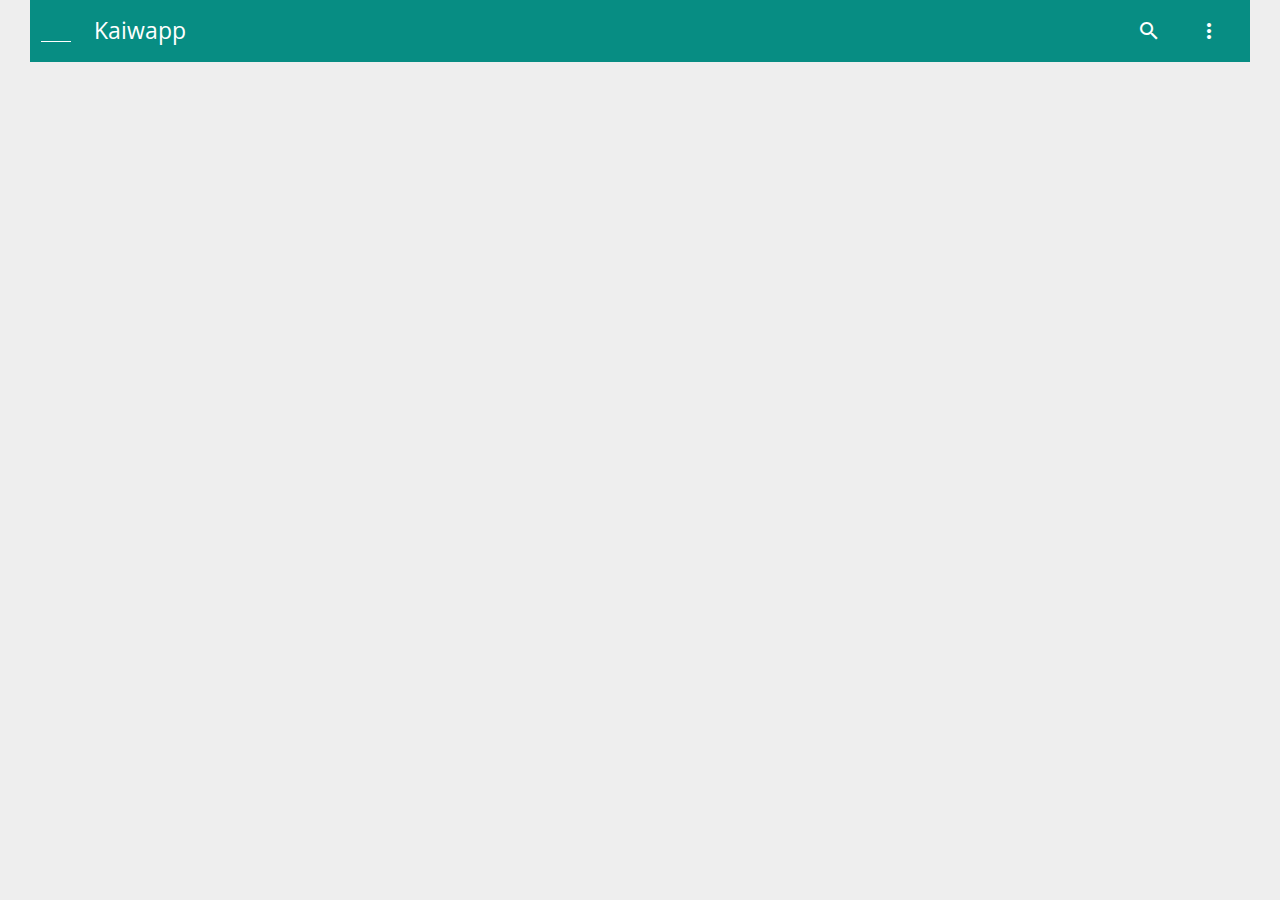
==== app.html @ 77f50dbb "Main panels ready" ====
<!DOCTYPE html>
<html lang="en">
<head>
  <meta charset="UTF-8">
  <meta name="viewport" content="width=device-width, initial-scale=1.0">
  <meta http-equiv="X-UA-Compatible" content="IE=edge">
  <meta name="msapplication-TileColor" content="#ffffff">
  <meta name="msapplication-TileImage" content="/ms-icon-144x144.png">
  <meta name="theme-color" content="#ffffff">
  <title>Kaiwapp</title>
  <link rel="apple-touch-icon" sizes="57x57" href="assets/img/favicon/apple-icon-57x57.png">
  <link rel="apple-touch-icon" sizes="60x60" href="assets/img/favicon/apple-icon-60x60.png">
  <link rel="apple-touch-icon" sizes="72x72" href="assets/img/favicon/apple-icon-72x72.png">
  <link rel="apple-touch-icon" sizes="76x76" href="assets/img/favicon/apple-icon-76x76.png">
  <link rel="apple-touch-icon" sizes="114x114" href="assets/img/favicon/apple-icon-114x114.png">
  <link rel="apple-touch-icon" sizes="120x120" href="assets/img/favicon/apple-icon-120x120.png">
  <link rel="apple-touch-icon" sizes="144x144" href="assets/img/favicon/apple-icon-144x144.png">
  <link rel="apple-touch-icon" sizes="152x152" href="assets/img/favicon/apple-icon-152x152.png">
  <link rel="apple-touch-icon" sizes="180x180" href="assets/img/favicon/apple-icon-180x180.png">
  <link rel="icon" type="image/png" sizes="192x192"  href="assets/img/favicon/android-icon-192x192.png">
  <link rel="icon" type="image/png" sizes="32x32" href="assets/img/favicon/favicon-32x32.png">
  <link rel="icon" type="image/png" sizes="96x96" href="assets/img/favicon/favicon-96x96.png">
  <link rel="icon" type="image/png" sizes="16x16" href="assets/img/favicon/favicon-16x16.png">
  <link rel="manifest" href="/manifest.json">
  <link rel="stylesheet" href="assets/css/jquery-ui.min.css">
  <link href="https://fonts.googleapis.com/icon?family=Material+Icons" rel="stylesheet">
  <link href="https://fonts.googleapis.com/css?family=Open+Sans+Condensed:300,700" rel="stylesheet">
  <link rel="stylesheet" href="assets/css/materialize.min.css">
  <link rel="stylesheet" href="assets/css/hamburgers.css">
  <link rel="stylesheet" href="assets/css/main.css">
  <link rel="stylesheet" href="assets/css/media.css">
</head>
<body>
  <div id="app">
    <div class="big-container">
      <div class="row">
        <div id="first-panel" class="col s4 valign-wrapper panel">
          <div class="hamburger hamburger--elastic">
            <div class="hamburger-box">
              <div class="hamburger-inner"></div>
            </div>
          </div>
          <div id="title-panel">
            <span>Kaiwapp</span>
          </div>
        </div>
        <div id="second-panel" class="col s6 valign-wrapper panel">
          <div id="state">
          </div>
        </div>
        <div id="third-panel" class="col s2 valign-wrapper panel">
          <div id="left-icons">
            <i class="material-icons">search</i>
            <i class="material-icons">more_vert</i>
          </div>
        </div>
      </div>
    </div>
  </div>
  <script src="assets/js/jquery-3.2.1.js"></script>
  <script src="assets/js/jquery-ui.min.js"></script>
  <script src="assets/js/materialize.min.js"></script>
  <script src="assets/js/app.js"></script>
</body>
</html>
---- assets/css/main.css ----
html {
  background-color: #EEEEEE;
  line-height: 1;
}

#loader {
  background-color: #EEEEEE;
  position: fixed;
  width: 100%;
  height: 100%;
  top: 0;
  left: 0;
  justify-content: center;
  z-index: 9999;
  display: none;
}

#loader-logo {
  max-height: 70vh;
  max-width: 70vw;
  -webkit-animation: opacity 2s;
  -o-animation: opacity 2s;
  animation: opacity 2s;
  animation-iteration-count: infinite;
  animation-direction: alternate;
}

.centered {
  display: flex;
  justify-content: center;
}

#login .card-panel {
  width: 50%;
}

#login-logo {
  width: 25%;
  cursor: pointer;
}

#login-title {
  background-color: #26a69a;
  color: white;
}

#login-title h2 {
  font-size: 1.35em;
  font-weight: 200;
  text-transform: uppercase;
}

#login-info {
  color: #9e9e9e;
}

#login-info p {
  margin: 0;
}

#login-info p:first-child {
  margin-bottom: 0.5em;
}

#login form {
  margin-bottom: -2em;
}

.avatar-container {
  width: 49px;
  height: 49px;
  background-color: red;
}

.big-container {
  padding-left: 2em;
  padding-right: 2em;
}

.hamburger {
  padding-top: 20px;
}

.hamburger-inner, .hamburger-inner::before, .hamburger-inner::after {
  background-color: white;
  width: 30px;
  height: 1px;
}

#title-panel {
  font-family: 'Open Sans Condensed', sans-serif;
  display: inline-block;
  font-size: 1.5em;
  margin-left: 1em;
}

.panel {
  height: 62px;
  cursor: pointer;
  background-color: #078D83;
  color: white;
}

.panel:first-child:hover, .panel:nth-child(2):hover  {
  background-color: #239F96;
}

#left-icons {
  width: 100%;
  display: flex;
  justify-content: flex-end;
}

#left-icons i {
  display: inline-flex;
  align-items: center;
  justify-content: center;
  height: 62px;
  width: 60px;
}

#left-icons i:hover {
  background-color: #239F96;
}
/* 
.hamburger--collapse .hamburger-inner::after {
  top: -14px;
}

.hamburger-inner::before {
  top: -7px;
} */

@keyframes opacity {
  from {opacity: 1;}
  to {opacity: 0.3;}
}

@-webkit-keyframes opacity {
  from {opacity: 1;}
  to {opacity: 0.3;}
}
---- assets/css/media.css ----
@media (max-width: 1024px) {
  .big-container {
    padding: 0;
  }
}

@media (max-width: 992px) and (min-width: 601px) {
  #login .card-panel {
    width: 70%;
  }
}

@media (max-width: 600px) and (min-width: 371px) {
  #login .card-panel {
    width: 90%;
  }
}

@media (max-width: 370px) {
  #login .card-panel {
    width: 100%;
  }
}
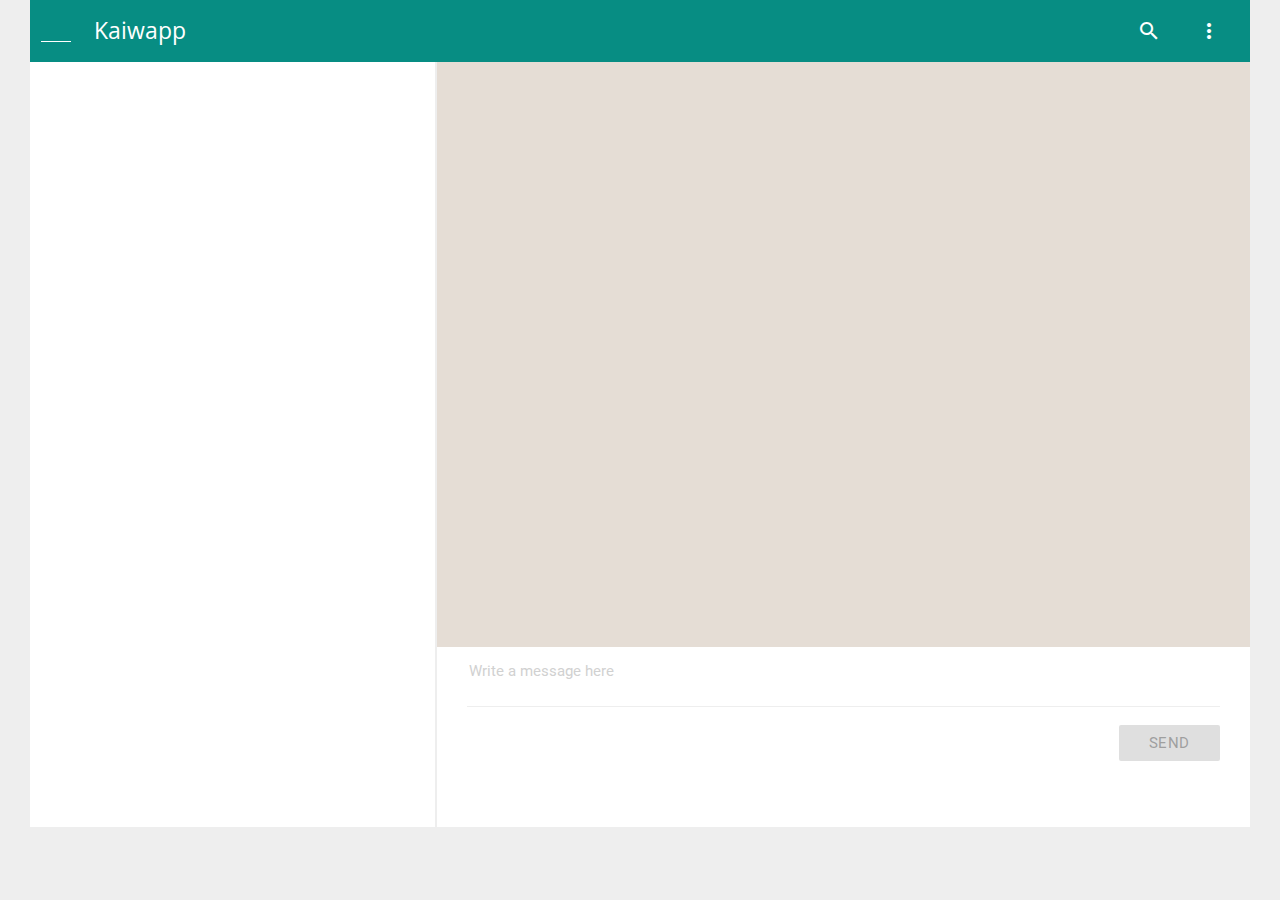
==== commit 01a53d6b: "Functional textarea" ====
--- a/app.html
+++ b/app.html
@@ -40,7 +40,7 @@
               <div class="hamburger-inner"></div>
             </div>
           </div>
-          <div id="title-panel">
+          <div id="title-panel" class="hide-on-small-only">
             <span>Kaiwapp</span>
           </div>
         </div>
@@ -55,11 +55,25 @@
           </div>
         </div>
       </div>
+      <div class="row">
+        <div id="archive-container" class="col s4 white cont">
+          <div id="archive" class="over-y scrollbar"></div>
+        </div>
+        <div id="chat-container" class="col s8 white cont">
+          <div id="chat" class="over-y scrollbar"></div>
+          <div id="write-here">
+            <textarea id="textarea-msg" placeholder="Write a message here"></textarea>
+            <a id="send-btn" class="waves-effect waves-light btn disabled">Send</a>
+          </div>
+        </div>
+      </div>
+    </div>
     </div>
   </div>
   <script src="assets/js/jquery-3.2.1.js"></script>
   <script src="assets/js/jquery-ui.min.js"></script>
   <script src="assets/js/materialize.min.js"></script>
+  <script src="assets/js/dom.js"></script>
   <script src="assets/js/app.js"></script>
 </body>
 </html>--- a/assets/css/main.css
+++ b/assets/css/main.css
@@ -1,6 +1,15 @@
 html {
   background-color: #EEEEEE;
   line-height: 1;
+}
+
+*::-webkit-scrollbar-thumb {
+  background-color: #26a69a;
+}
+
+*::-webkit-scrollbar {
+  width: 4px;
+  background: transparent;
 }
 
 #loader {
@@ -73,8 +82,10 @@
 }
 
 .big-container {
+  height: 95vh;
   padding-left: 2em;
   padding-right: 2em;
+  overflow: hidden;
 }
 
 .hamburger {
@@ -122,6 +133,92 @@
 #left-icons i:hover {
   background-color: #239F96;
 }
+
+#app .row {
+  margin-bottom: 0;
+}
+
+.cont {
+  height: 85vh;
+  overflow: hidden;
+}
+
+.col.cont {
+  padding: 0;
+}
+
+.over-y {
+  overflow-y: auto;
+}
+
+.cont:first-child {
+  border-right: 2px solid #EEEEEE;
+}
+
+#chat {
+  height: 65vh;
+  background: url("../img/chat-panel-bg.png") repeat #e5ddd5;
+  padding: 1em 2em;
+}
+
+textarea {
+  resize: none;
+  border: none;
+  border-bottom: 1px solid #EEEEEE;
+  -webkit-transition: all .1s ease; /* Safari */
+  transition: all .1s ease;
+  margin-bottom: 1em;
+}
+
+textarea:focus {
+  outline: none;
+  box-shadow: 0 4px 0px -2px #26a69a;
+}
+
+#write-here {
+  padding: 1em 2em;
+}
+
+#write-here a {
+  float: right;
+}
+
+.post-container-now {
+  display: flex;
+  justify-content: flex-end;
+  margin-bottom: 1em;
+}
+
+.post-container-arch {
+  display: flex;
+  justify-content: flex-start;
+  margin-bottom: 1em;
+}
+
+.post-now {
+  min-width: 50px;
+  max-width: 50%;
+  background-color: #B0CAC8;
+  padding: 6px 0 8px 0;
+  padding-left: 9px;
+  padding-right: 7px;
+  border-radius: 4px;
+  white-space: pre-wrap;
+  word-wrap: break-word;
+}
+
+.post-archive {
+  min-width: 50px;
+  max-width: 50%;
+  background-color: red;
+  padding: 6px 0 8px 0;
+  padding-left: 9px;
+  padding-right: 7px;
+  border-radius: 4px;
+  white-space: pre-wrap;
+  word-wrap: break-word;
+}
+
 /* 
 .hamburger--collapse .hamburger-inner::after {
   top: -14px;
